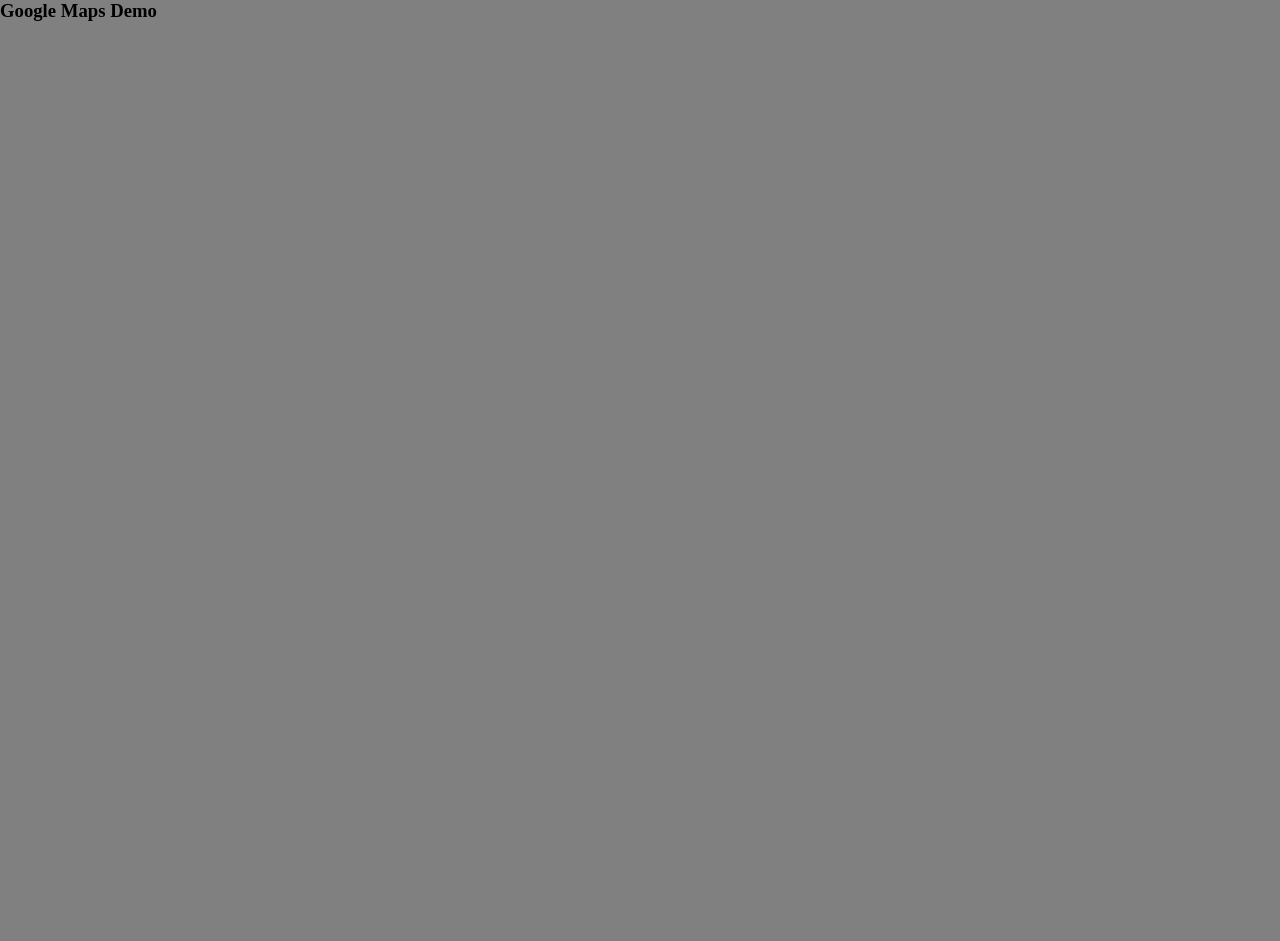
==== web/samples/Sample3.html @ 77d86bf9 "Markers changed" ====
<html>
    <head>
        <meta name="viewport" content="initial-scale=1.0, user-scalable=no">
        <meta charset="utf-8">
        <title>Goggle Api</title>
        <style>
            html,
            body,
            #map {
                height: 100%;
                width: 100%;
                margin: 0px;
                background-color: grey;
                padding: 0px
            }
        </style>
    </head>
    <body>
        <h3>Google Maps Demo</h3>
        <div id="map"></div>
    </body>
    <script src="https://maps.googleapis.com/maps/api/js?key=AIzaSyDr-PrBbogGHvmDJ2lYbWLy-t5zCmC_DC8&callback=initMap" async defer></script>
    <script>
            function initMap() {
            var locations = {
                Girinigar: {
                    center: {lat: 12.939099, lng: 77.54362},
                    t1: '28.2°C'
                },
                GKVK_Campus: {
                    center: {lat: 13.086479, lng: 77.579504},
                    t1: '18.4°C' 
                },
                IISC_Campus: {
                    center: {lat: 13.017016, lng: 77.570733},
                    t1: '28.0°C'
                },
                Jagani: {
                    center: {lat: 12.799788, lng: 77.661561},
                    t1: '26.4°C' 
                },
                Hebbal: {
                    center: {lat: 13.055438, lng: 77.597181},
                    t1: '22.2°C' 
                },
                Jayanagar: {
                    center: {lat: 12.929648, lng: 77.580222},
                    t1: '26.0°C' 
                },
                Sarjapura: {
                    center: {lat: 12.907983, lng: 77.687196},
                    t1: '27.0°C'
                },
                Indiranagar: {
                    center: {lat: 12.968259, lng: 77.646694},
                    t1: '27.7°C' 
                },
                Uttarhalli: {
                    center: {lat: 12.911357, lng: 77.540946},
                    t1: '27.1°C'
                },
                Eletronics_City: {
                    center: {lat: 12.835487, lng: 77.684429},
                    t1: '23.0°C'
                },
                HSR_Layout: {
                    center: {lat: 12.914647, lng: 77.638493},
                    t1: '27.2°C'
                },
                Vidyaranyapura: {
                    center: {lat: 13.084885, lng: 77.561276},
                    t1: '27.0°C'
                },
                IIHS_Sadashiv_Nagar: {
                    center: {lat: 13.005875, lng: 77.580927},
                    t1: '26.4°C'
                },
                Wipro_EC: {
                    center: {lat: 12.839581, lng: 77.6572082},
                    t1: '25.4°C'
                },
                Jakkur_Lake: {
                    center: {lat: 13.083742, lng: 77.609579},
                    t1: '26.4°C'
                },
                Hunsur: {
                    center: {lat: 12.307031, lng: 76.304687},
                    t1: '28.6°C'
                },
                Kothegala: {
                    center: {lat: 12.336308, lng: 76.233863},
                    t1: '28.6°C'
                },
            };
                var latlng = new google.maps.LatLng(12.977527, 77.635864);
                var myOptions = {
                    zoom: 12,
                    center: latlng,
                    mapTypeId: google.maps.MapTypeId.ROADMAP
                };
                var map = new google.maps.Map(document.getElementById("map"), myOptions);
                for(var location in locations) {
                    var markerIcon1 = {
                        path: "M-20,0a20,20 0 1,0 40,0a20,20 0 1,0 -40,0",
                        fillColor: 'blue',
                        fillOpacity: .6,
                        anchor: new google.maps.Point(0,0),
                        strokeWeight: 0,
                        scale: 1,
                    };
                    var latitude =locations[location].center.lat;
                    var lontitude = locations[location].center.lng;
                    var myLatLng = new google.maps.LatLng(latitude, lontitude);
                    var markerLabel1 = locations[location].t1;
                    var marker1 = new google.maps.Marker({
                        icon: markerIcon1,
                        position: myLatLng,
                        label: {
                            text: markerLabel1,
                            color: 'white',
                            fontSize: "12px",
                            fontWeight: "bold"
                        },
                        map: map
                    });
                    
                    ;
                }
            }
        </script>
</html>
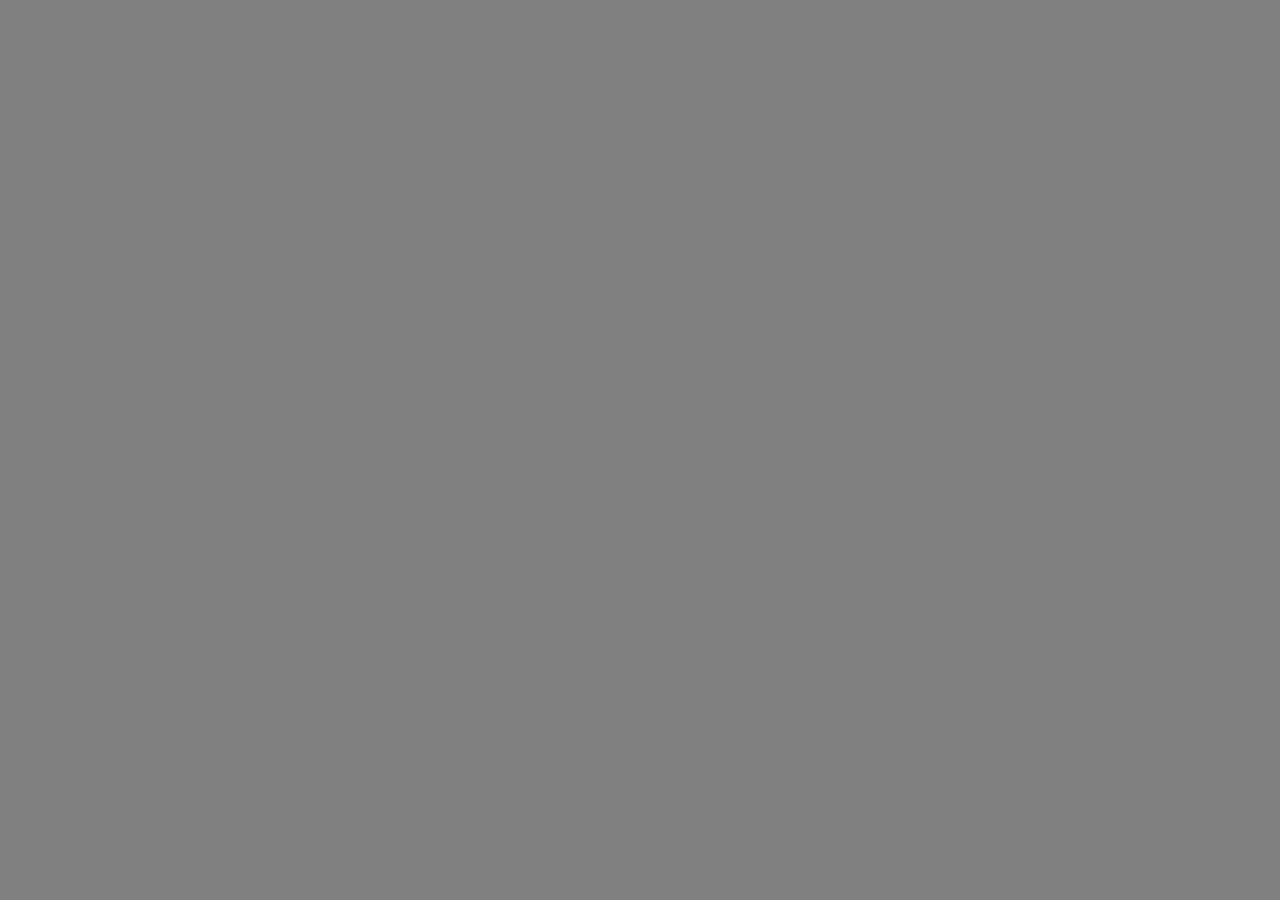
==== commit 3946707b: "width changed" ====
--- a/web/samples/Sample3.html
+++ b/web/samples/Sample3.html
@@ -16,7 +16,6 @@
         </style>
     </head>
     <body>
-        <h3>Google Maps Demo</h3>
         <div id="map"></div>
     </body>
     <script src="https://maps.googleapis.com/maps/api/js?key=AIzaSyDr-PrBbogGHvmDJ2lYbWLy-t5zCmC_DC8&callback=initMap" async defer></script>
@@ -98,33 +97,37 @@
                     center: latlng,
                     mapTypeId: google.maps.MapTypeId.ROADMAP
                 };
+
                 var map = new google.maps.Map(document.getElementById("map"), myOptions);
+
                 for(var location in locations) {
                     var markerIcon1 = {
                         path: "M-20,0a20,20 0 1,0 40,0a20,20 0 1,0 -40,0",
-                        fillColor: 'blue',
-                        fillOpacity: .6,
+                        fillColor: '#6FCBE7',
+                        fillOpacity: 0.9,
                         anchor: new google.maps.Point(0,0),
                         strokeWeight: 0,
-                        scale: 1,
+                        origin: new google.maps.Point(0, 0),
+                        scale: 1.7
+
                     };
+
                     var latitude =locations[location].center.lat;
                     var lontitude = locations[location].center.lng;
                     var myLatLng = new google.maps.LatLng(latitude, lontitude);
                     var markerLabel1 = locations[location].t1;
+
                     var marker1 = new google.maps.Marker({
                         icon: markerIcon1,
                         position: myLatLng,
                         label: {
                             text: markerLabel1,
                             color: 'white',
-                            fontSize: "12px",
+                            fontSize: "14px",
                             fontWeight: "bold"
                         },
                         map: map
                     });
-                    
-                    ;
                 }
             }
         </script>
